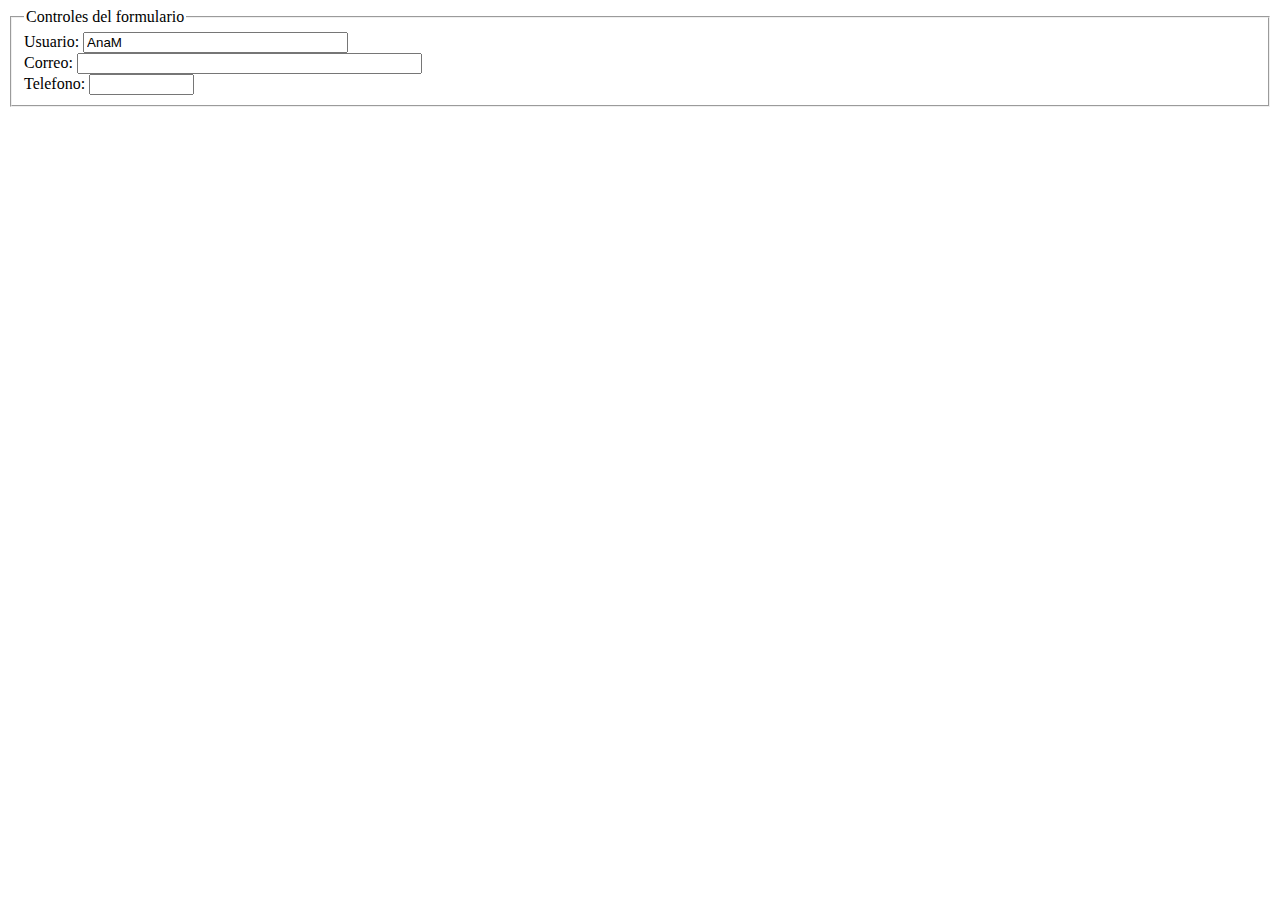
==== formulario.html @ 8b4b1544 "v3" ====
<html lang="en">
<head>
    <meta charset="UTF-8">
    <meta http-equiv="X-UA-Compatible" content="IE=edge">
    <meta name="viewport" content="width=device-width, initial-scale=1.0">
    <title>Formulario</title>
</head>
<body>
    <form action="procesar.html" method="get">
        <fieldset>
            <legend>Controles del formulario</legend>
            <label for="usuario">Usuario: </label>
            <input type="text" value="AnaM" id="usuario" name="usuario" size="30" placeholder="Ingrese usuario" pattern="[A-Z][a-z]{5}"/>

            <br>
            <label for="correo">Correo:</label>
            <input type="email" id="correo" name="correo" size="40" multiple />

            <br>
            <label for="telefono">Telefono:</label>
            <input type="tel" id="telefono" name="telefono" size="10" multiple />
        </fieldset>
    </form>
</body>
</html>
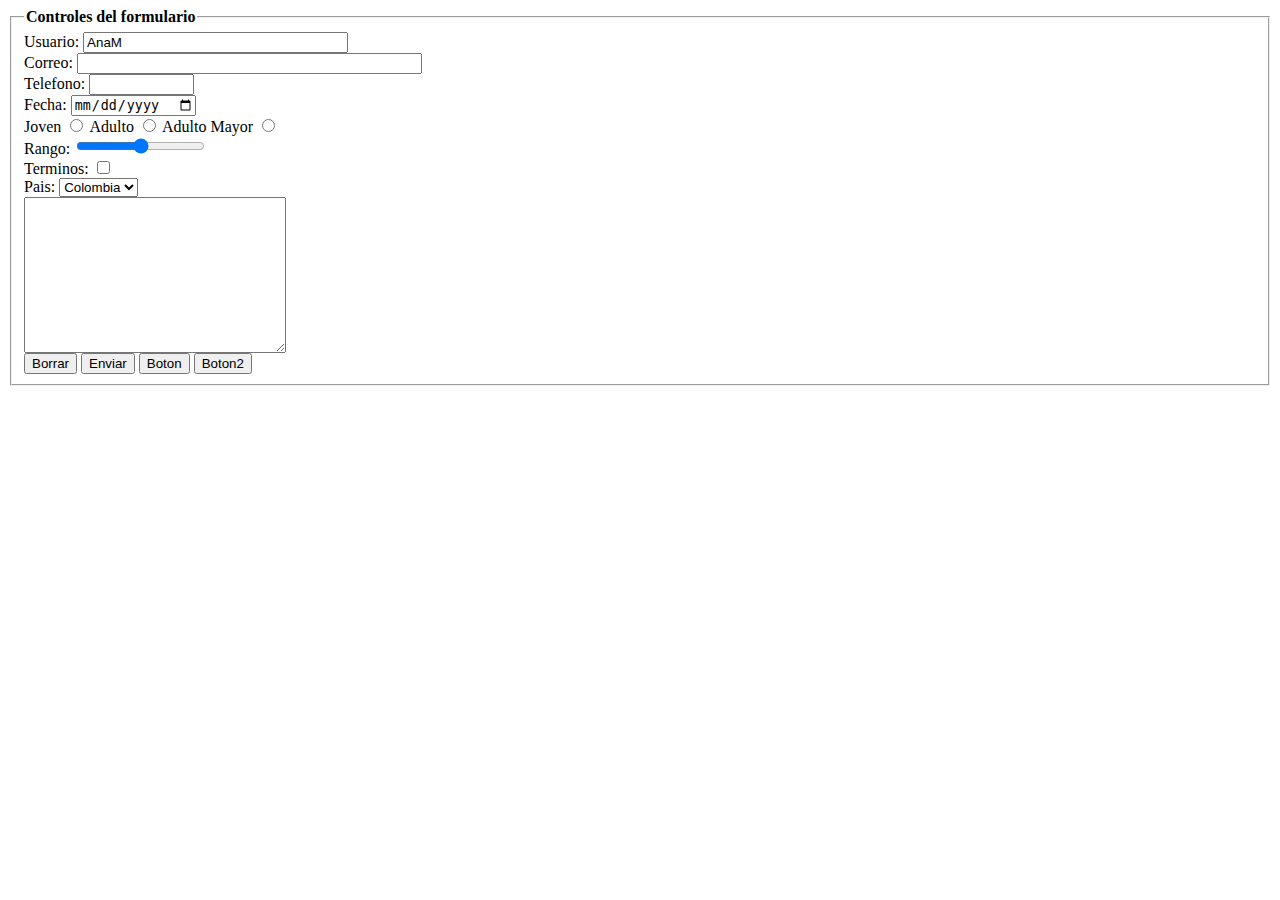
==== commit 43852462: "v6" ====
--- a/formulario.html
+++ b/formulario.html
@@ -8,18 +8,60 @@
 <body>
     <form action="procesar.html" method="get">
         <fieldset>
-            <legend>Controles del formulario</legend>
+            <legend><b>Controles del formulario</b></legend>
             <label for="usuario">Usuario: </label>
-            <input type="text" value="AnaM" id="usuario" name="usuario" size="30" placeholder="Ingrese usuario" pattern="[A-Z][a-z]{5}"/>
+            <input type="text" value="AnaM" id="usuario" name="usuario" size="30" placeholder="Ingrese usuario" pattern="[A-Za-z]{0,5}" title="Ingresar nombre de max 5 letras"/>
 
             <br>
-            <label for="correo">Correo:</label>
+            <label for="correo">Correo: </label>
             <input type="email" id="correo" name="correo" size="40" multiple />
 
             <br>
-            <label for="telefono">Telefono:</label>
-            <input type="tel" id="telefono" name="telefono" size="10" multiple />
+            <label for="telefono">Telefono: </label>
+            <input type="tel" id="telefono" name="telefono" size="10" required />
+
+            <br>
+            <label for="fecha">Fecha: </label>
+            <input type="date" id="fecha" nombre="fecha" />
+
+            <br>
+            <label for="joven">Joven </label>
+            <input type="radio" id="joven" nombre="edad" value="0-25" >
+            <label for="edad">Adulto</label>
+            <input type="radio" id="adulto" nombre="edad" value="26-55">
+            <label for="edad">Adulto Mayor</label>
+            <input type="radio" id="viejo" nombre="edad" value=">55">
+
+            <br>
+            <label for="rango">Rango: </label>
+            <input type="range" min="0" max="100" id="ingreso" name="ingreso">
+
+            <br>
+            <label for="terminos">Terminos: </label>
+            <input type="checkbox" id="terminos" nombre="terminos" value="si" >
+            
+            <br>
+            <label for="pais">Pais: </label>
+            <select id="pais" name="pais">
+                <option value="co" selected>Colombia</option>
+                <option value="br">Brasil</option>
+                <option value="cr">Canada</option>
+                <option value="ec">Ecuador</option>
+            </select>
+            
+            <br>
+            <textarea name="datos" id="datos" cols="30" rows="10"></textarea>
+
+            <br>
+            <button type="reset">Borrar</button>
+            <button type="submit">Enviar</button>
+
+            <button type="button" onclick="mostrarMensaje()">Boton</button>
+            <button type="button" id="otroBoton">Boton2</button>
+
+            <!-- <input type="submit"> -->
         </fieldset>
     </form>
+    <script src="program.js"></script>
 </body>
 </html>